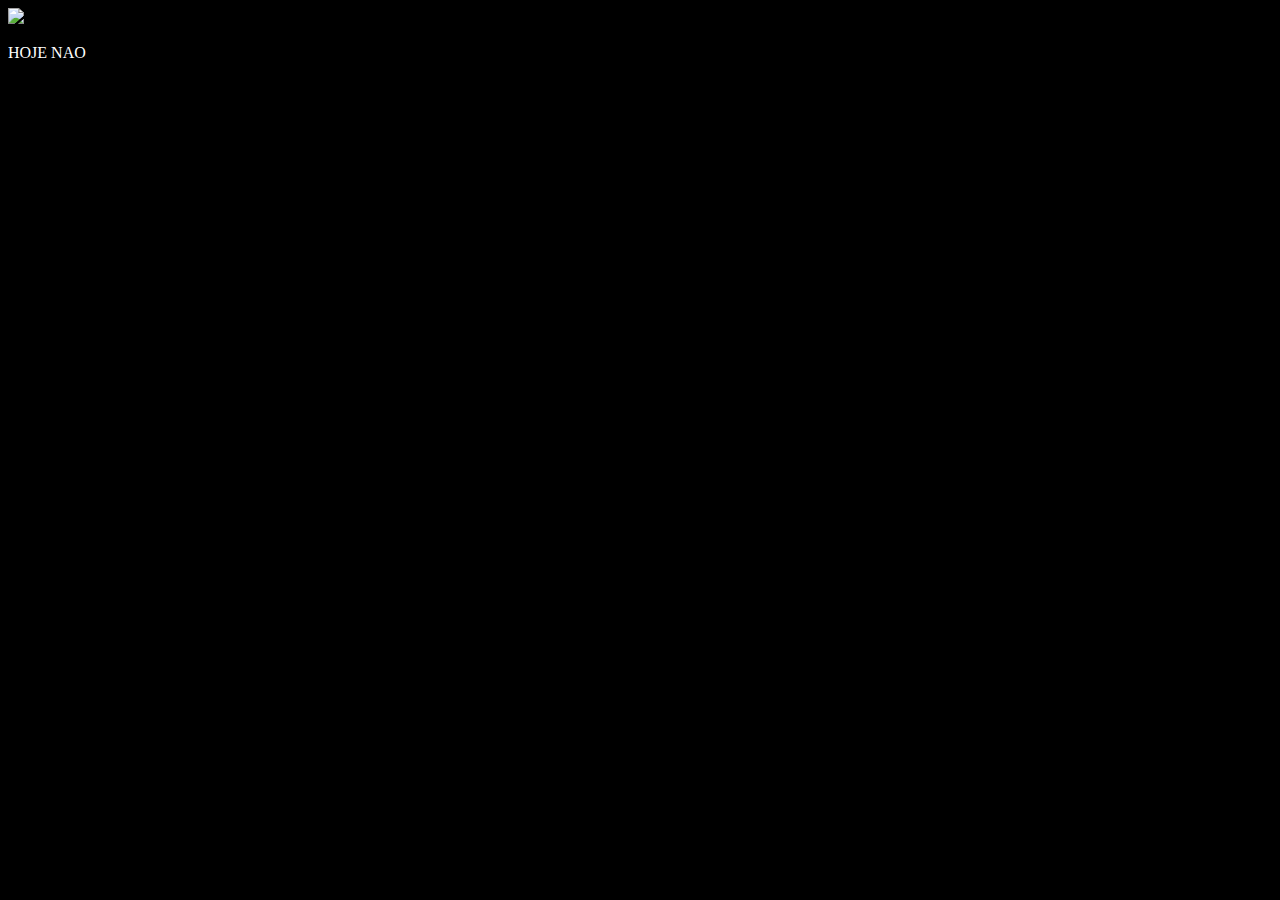
==== teste.html @ 075fcdd7 "Update teste.html" ====
<!DOCTYPE html>
<html>
   <body bgcolor="black">
      <img src="http://cdn.naosalvo.com.br/2016/12/NE2.jpg" style="text-align:center">
      <p style="color:white;font-size="20">HOJE NAO</p>
   </body>
</html>
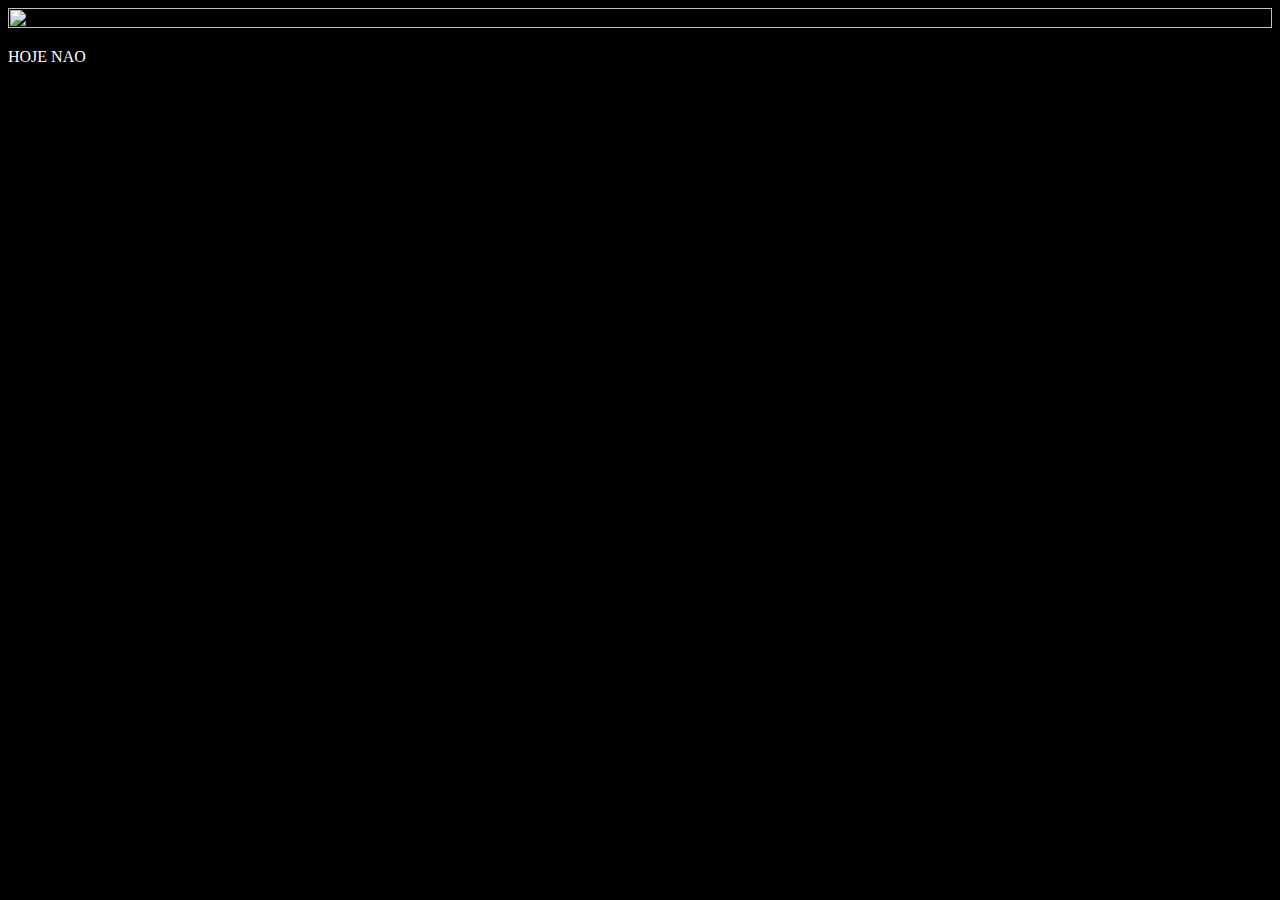
==== commit 93b07cf8: "Update teste.html" ====
--- a/teste.html
+++ b/teste.html
@@ -1,7 +1,7 @@
 <!DOCTYPE html>
 <html>
    <body bgcolor="black">
-      <img src="http://cdn.naosalvo.com.br/2016/12/NE2.jpg" style="text-align:center">
-      <p style="color:white;font-size="20">HOJE NAO</p>
+      <img src="http://cdn.naosalvo.com.br/2016/12/NE2.jpg" width="100%" height="100%"style="text-align=center">
+      <p style="color:white;font-size="20px">HOJE NAO</p>
    </body>
 </html>
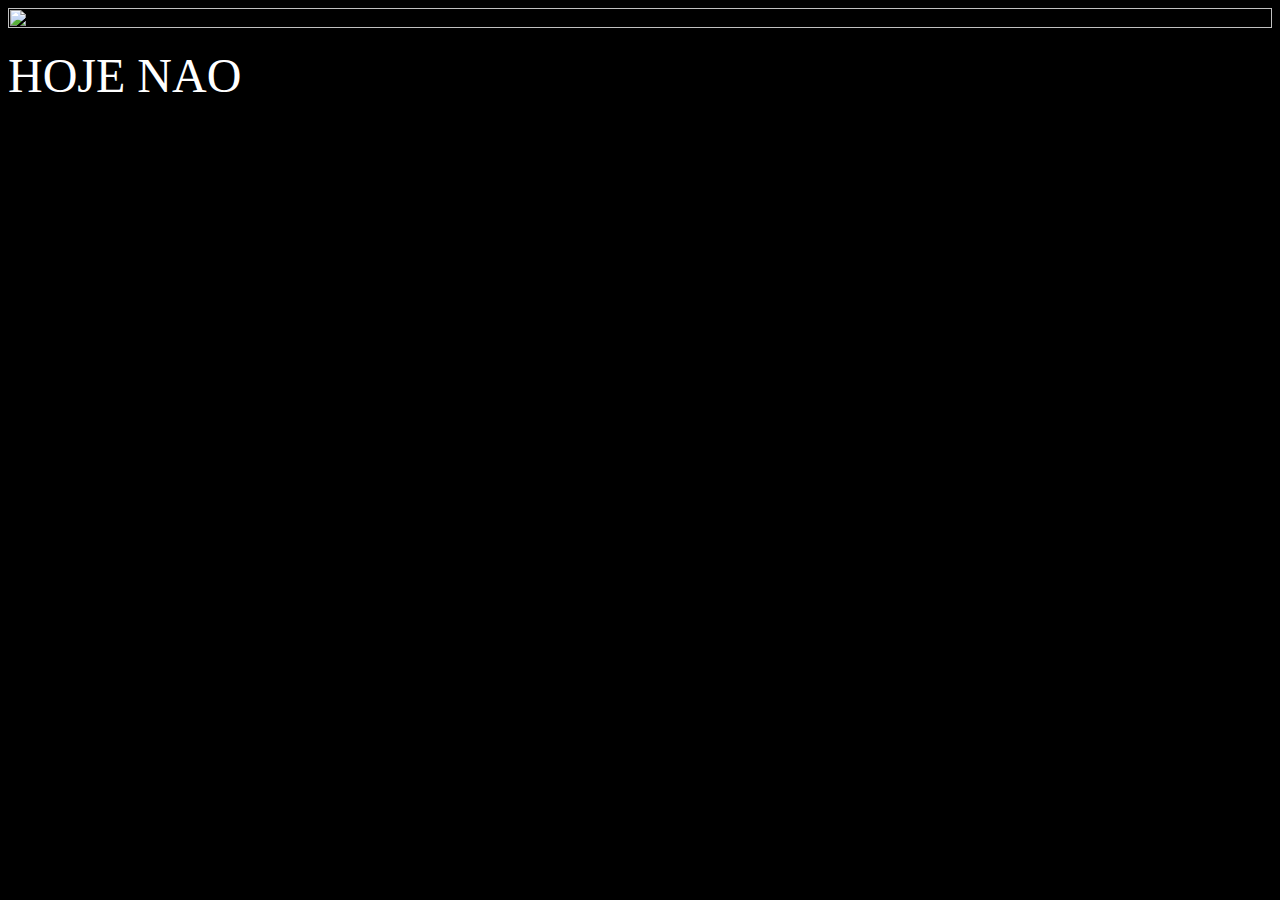
==== commit 601f0822: "Update teste.html" ====
--- a/teste.html
+++ b/teste.html
@@ -2,6 +2,6 @@
 <html>
    <body bgcolor="black">
       <img src="http://cdn.naosalvo.com.br/2016/12/NE2.jpg" width="100%" height="100%"style="text-align=center">
-      <p style="color:white;font-size="20px">HOJE NAO</p>
+      <p style="color:white"><font size="20">HOJE NAO</font></p>
    </body>
 </html>
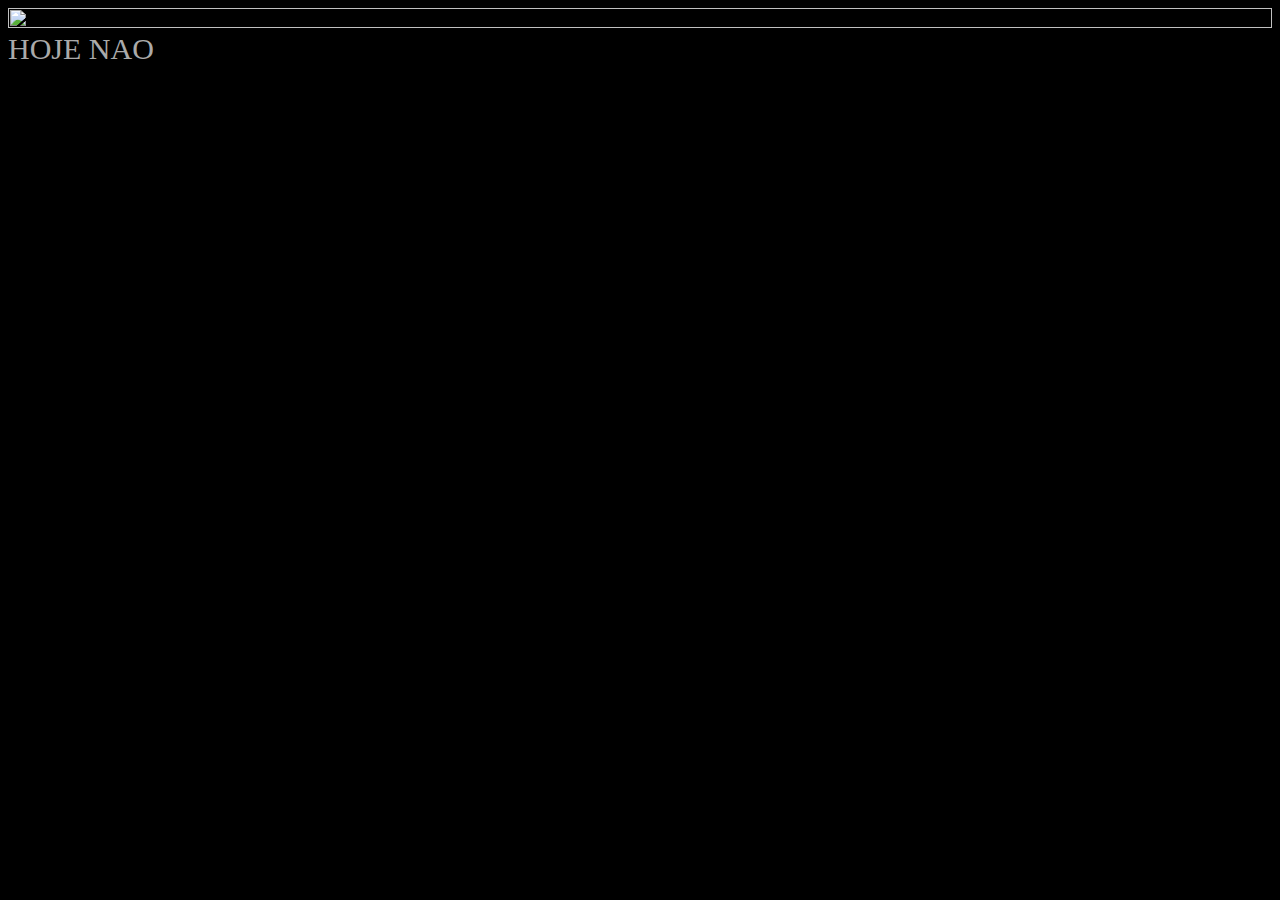
==== commit f8d43388: "Update teste.html" ====
--- a/teste.html
+++ b/teste.html
@@ -2,6 +2,6 @@
 <html>
    <body bgcolor="black">
       <img src="http://cdn.naosalvo.com.br/2016/12/NE2.jpg" width="100%" height="100%"style="text-align=center">
-      <p style="color:white"><font size="20">HOJE NAO</font></p>
+      <span style="font-size: 30px !important; color: #aaaaaa;">HOJE NAO</span>
    </body>
 </html>
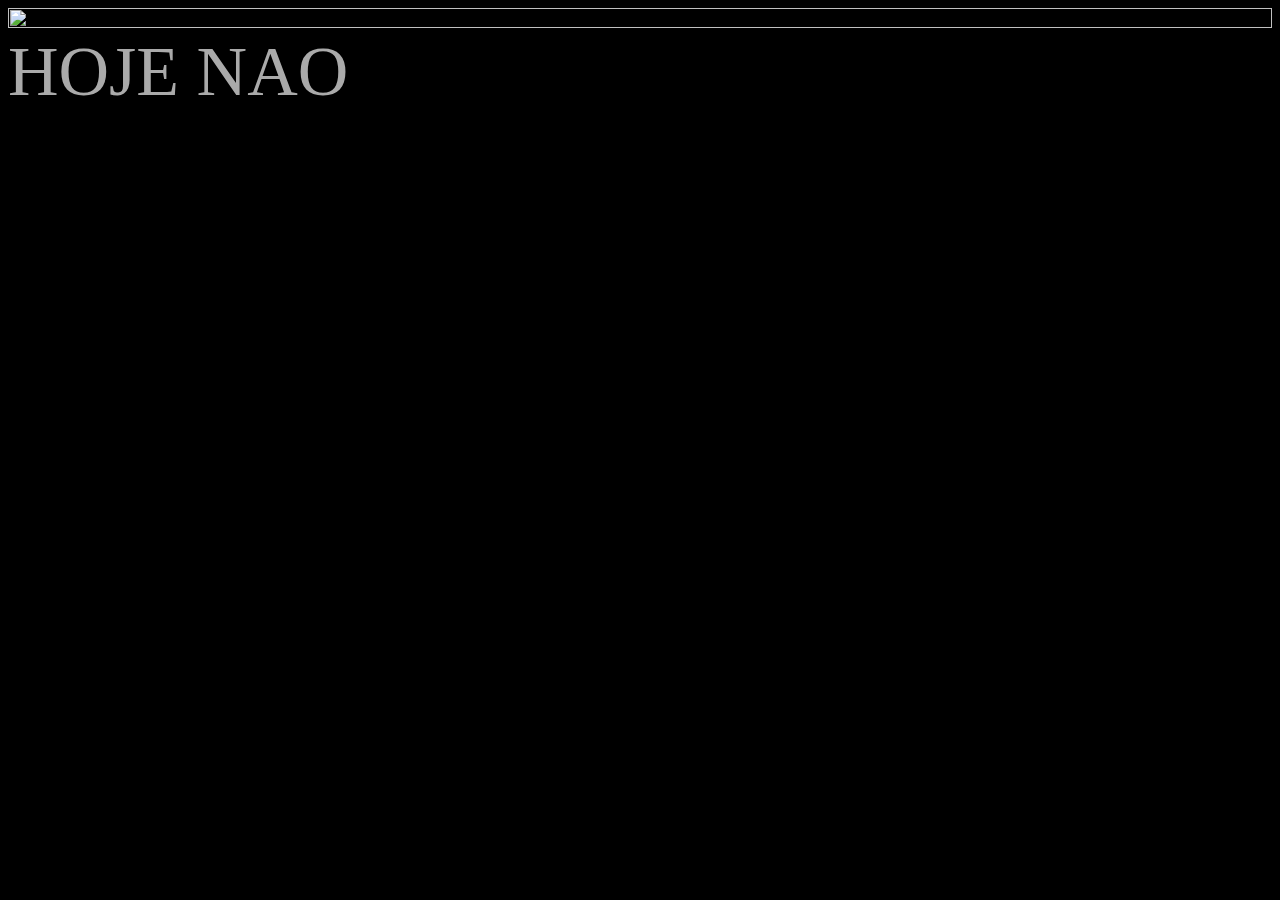
==== commit 74bbfe9a: "Update teste.html" ====
--- a/teste.html
+++ b/teste.html
@@ -2,6 +2,6 @@
 <html>
    <body bgcolor="black">
       <img src="http://cdn.naosalvo.com.br/2016/12/NE2.jpg" width="100%" height="100%"style="text-align=center">
-      <span style="font-size: 30px !important; color: #aaaaaa;">HOJE NAO</span>
+      <span style="font-size: 70px !important; color: #aaaaaa;">HOJE NAO</span>
    </body>
 </html>
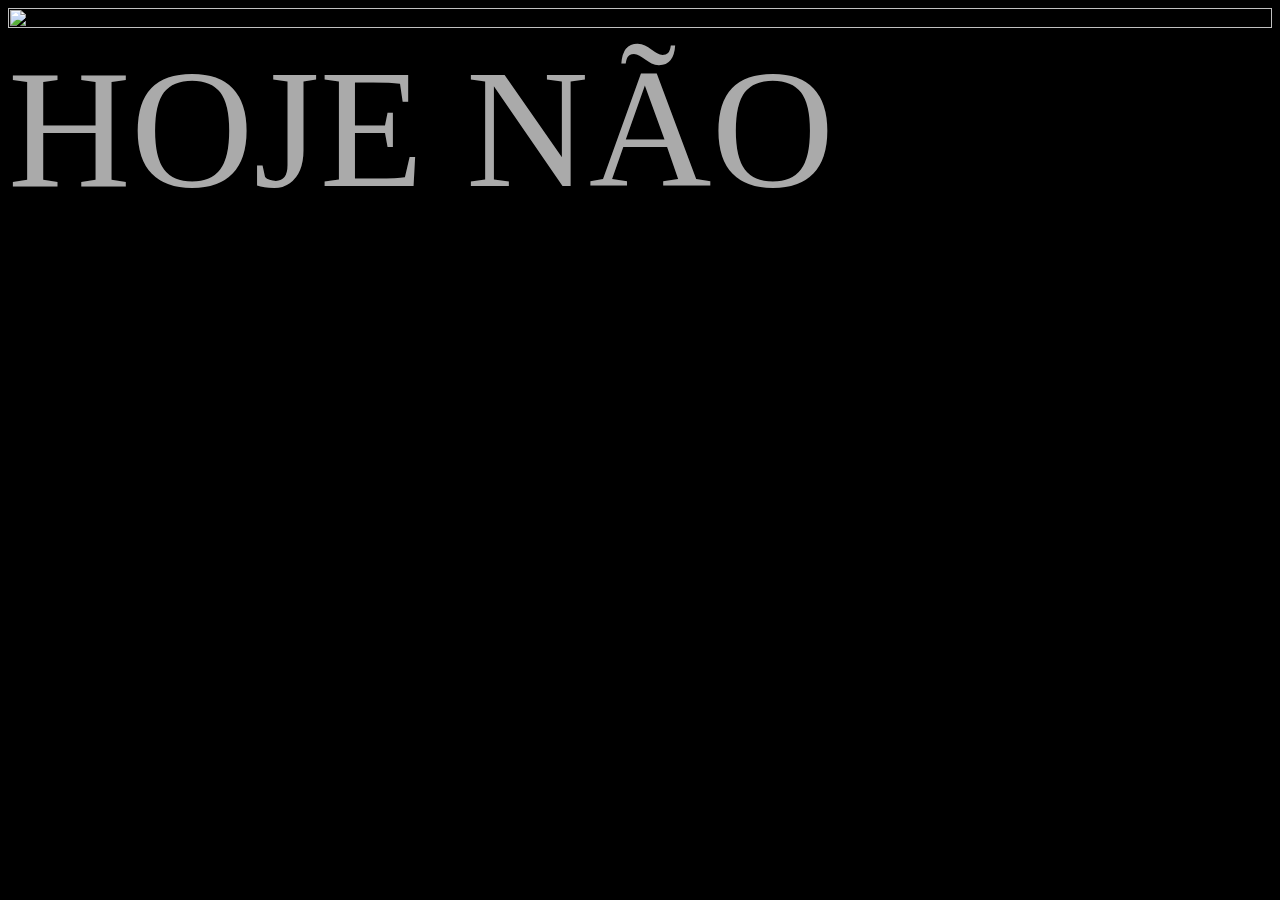
==== commit 4eb80ee1: "Update teste.html" ====
--- a/teste.html
+++ b/teste.html
@@ -2,6 +2,6 @@
 <html>
    <body bgcolor="black">
       <img src="http://cdn.naosalvo.com.br/2016/12/NE2.jpg" width="100%" height="100%"style="text-align=center">
-      <span style="font-size: 70px !important; color: #aaaaaa;">HOJE NAO</span>
+      <span style="font-size: 170px !important; color: #aaaaaa;">HOJE NÃO</span>
    </body>
 </html>
